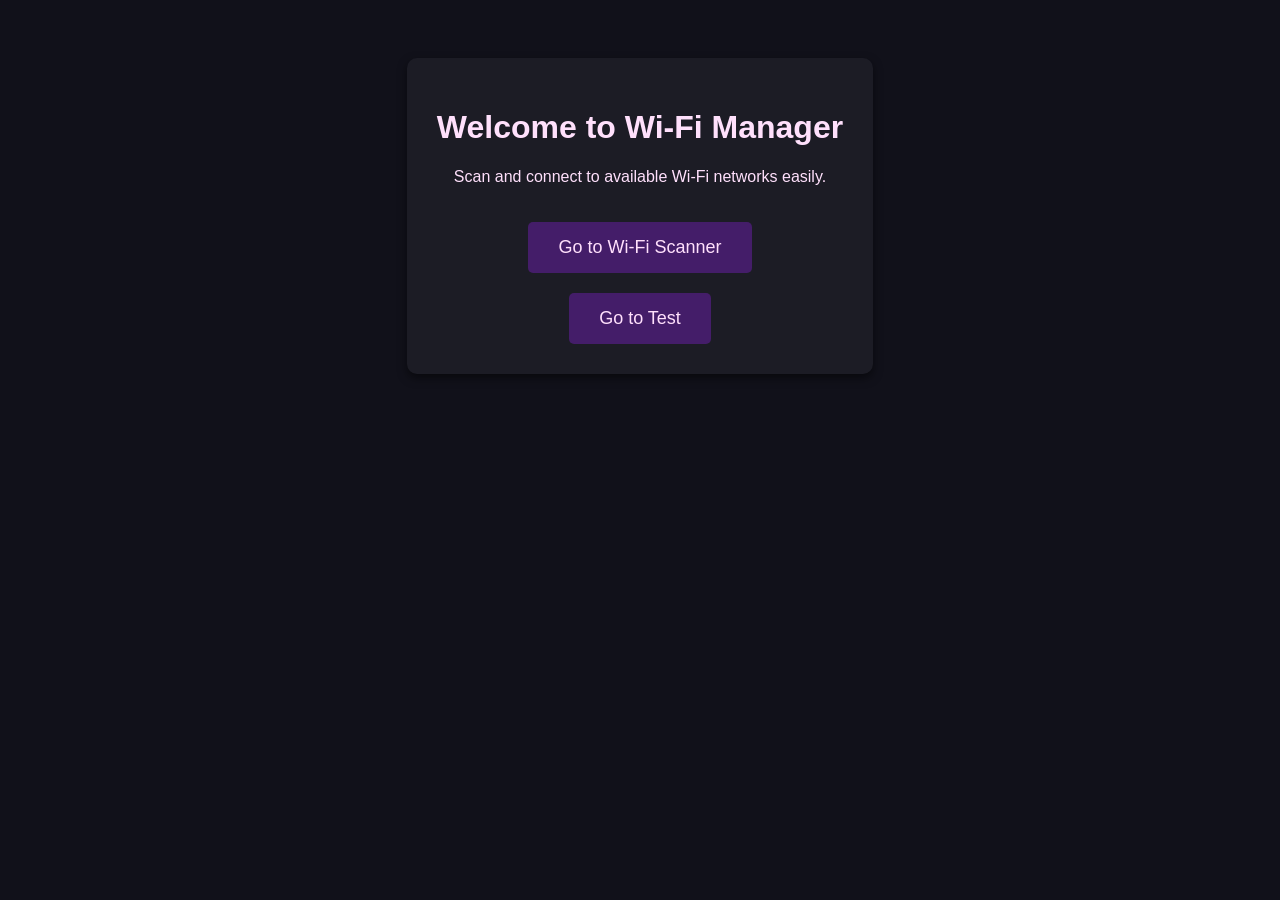
==== data/main.html @ 1a9d0bcd "created main menu for website" ====
<!DOCTYPE html>
<html lang="en">
<head>
    <meta charset="UTF-8">
    <meta name="viewport" content="width=device-width, initial-scale=1.0">
    <title>Main Menu</title>
    <style>
        body {
            font-family: Arial, sans-serif;
            text-align: center;
            background-color: rgb(17, 17, 26);
            padding: 50px;
        }
        .container {
            background: rgb(28, 28, 37);
            padding: 30px;
            border-radius: 10px;
            box-shadow: 0px 4px 10px rgba(0, 0, 0, 0.5);
            display: inline-block;
        }
        h1 {
            color: rgb(255, 224, 252);
        }
        p {
            color: rgb(255, 224, 252);
        }
        .menu-btn {
            background: #441d69;
            color: rgb(255, 224, 252);
            padding: 15px 30px;
            font-size: 18px;
            text-decoration: none;
            border-radius: 5px;
            display: inline-block;
            margin-top: 20px;
            transition: 0.3s;
            border: none;
            cursor: pointer;
        }
        .menu-btn:hover {
            background: #0056b3;
        }
    </style>
</head>
<body>

    <div class="container">
        <h1>Welcome to Wi-Fi Manager</h1>
        <p>Scan and connect to available Wi-Fi networks easily.</p>
        <a href="wifi_connection.html" class="menu-btn">Go to Wi-Fi Scanner</a><br>
        <a href="test.html" class="menu-btn">Go to Test</a>
    </div>

</body>
</html>
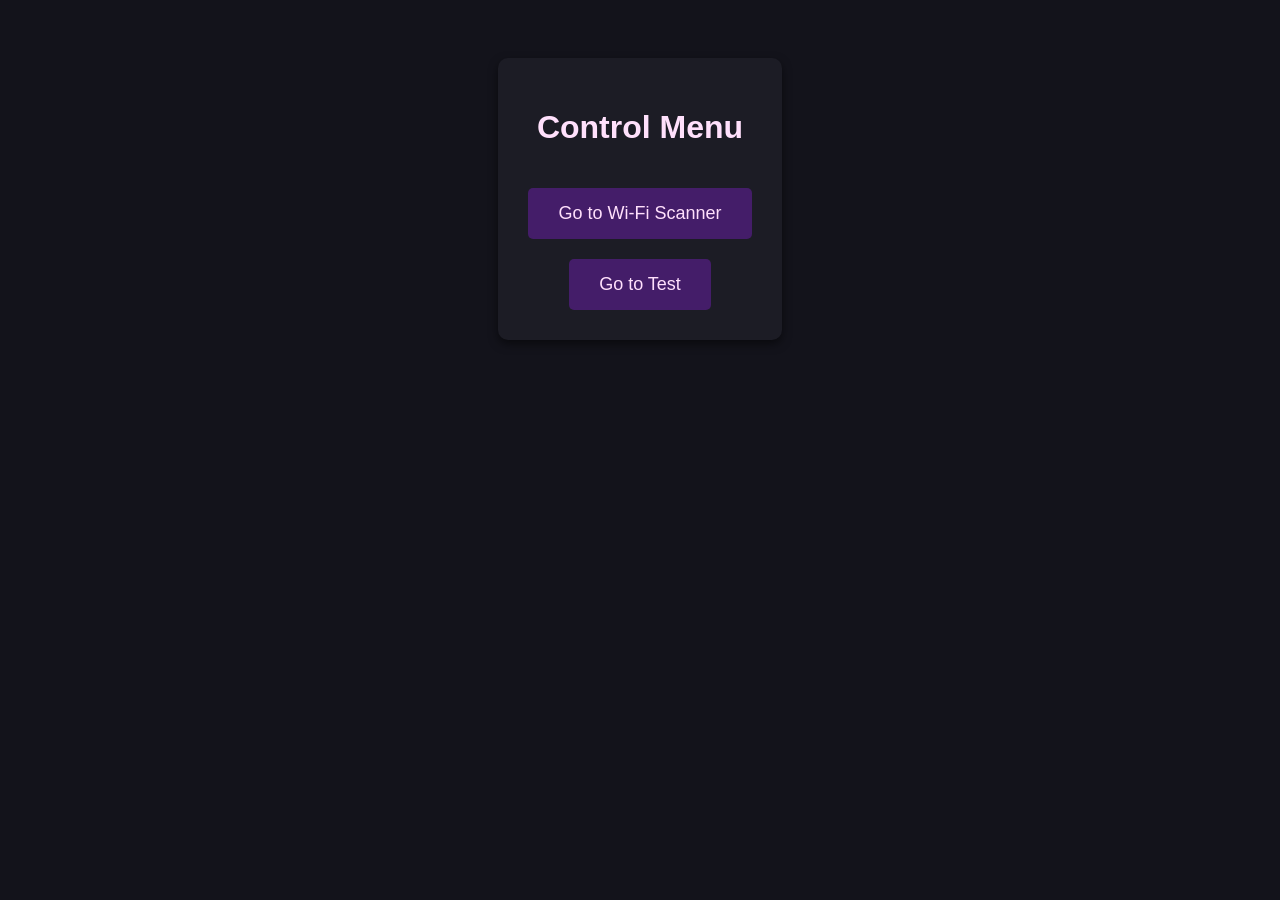
==== commit ee6b6a55: "updated control menu" ====
--- a/data/main.html
+++ b/data/main.html
@@ -8,7 +8,7 @@
         body {
             font-family: Arial, sans-serif;
             text-align: center;
-            background-color: rgb(17, 17, 26);
+            background-color: rgb(19, 19, 27);
             padding: 50px;
         }
         .container {
@@ -38,15 +38,15 @@
             cursor: pointer;
         }
         .menu-btn:hover {
-            background: #0056b3;
+            background: rgb(255, 224, 252);
+            color:rgb(28, 28, 37);
         }
     </style>
 </head>
 <body>
 
     <div class="container">
-        <h1>Welcome to Wi-Fi Manager</h1>
-        <p>Scan and connect to available Wi-Fi networks easily.</p>
+        <h1>Control Menu</h1>
         <a href="wifi_connection.html" class="menu-btn">Go to Wi-Fi Scanner</a><br>
         <a href="test.html" class="menu-btn">Go to Test</a>
     </div>
